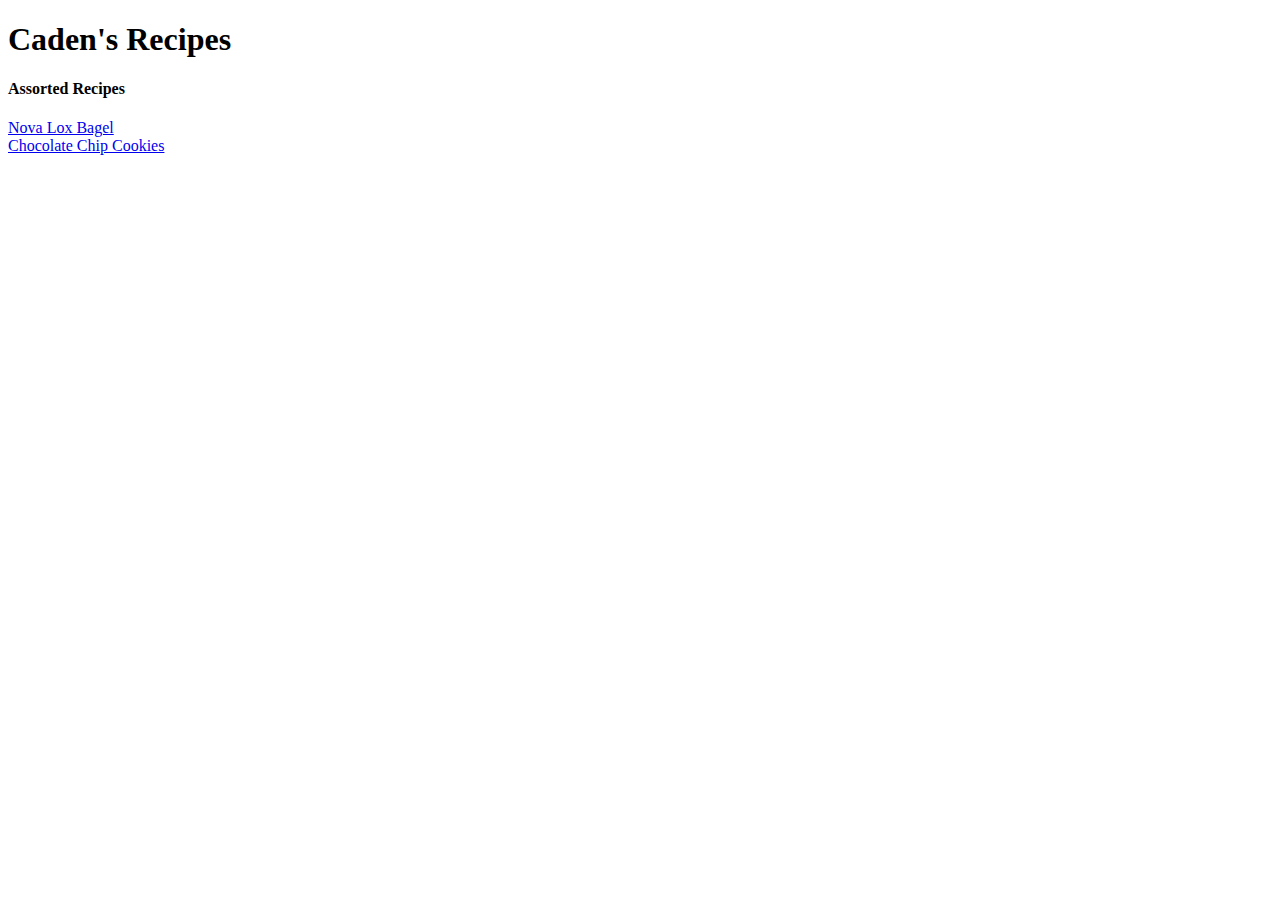
==== index.html @ 8ae2ed52 "Main site and 3 recipes" ====
<!DOCTYPE html>
<html lang="en">
<head>
    <meta charset="utf-8">
    <title>Caden's Recipes</title>
</head>
<body>
    <h1>Caden's Recipes</h1>
    <h4>Assorted Recipes</h4>
    <ui>
        <li><a href=./recipes/novaloxbagel.html>Nova Lox Bagel</a></li>
        <li><a href=./recipes/chocolatechipcookies.html>Chocolate Chip Cookies</a></li>
        <li></li>
    </ui>
</body>
</html>
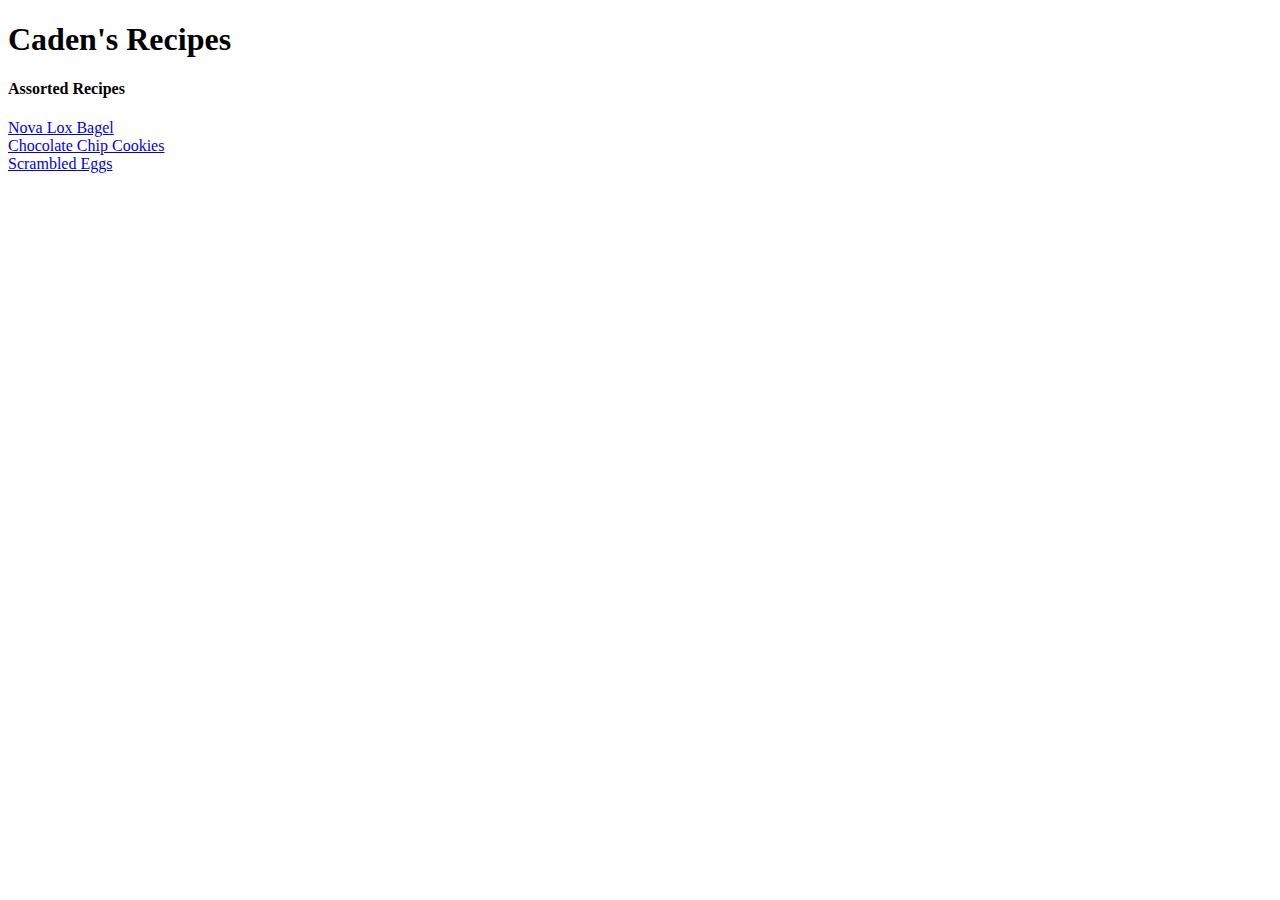
==== commit d505e691: "Added scrambled eggs link to home" ====
--- a/index.html
+++ b/index.html
@@ -10,7 +10,7 @@
     <ui>
         <li><a href=./recipes/novaloxbagel.html>Nova Lox Bagel</a></li>
         <li><a href=./recipes/chocolatechipcookies.html>Chocolate Chip Cookies</a></li>
-        <li></li>
+        <li><a href=./recipes/scrambedeggs.html>Scrambled Eggs</a></li>
     </ui>
 </body>
 </html>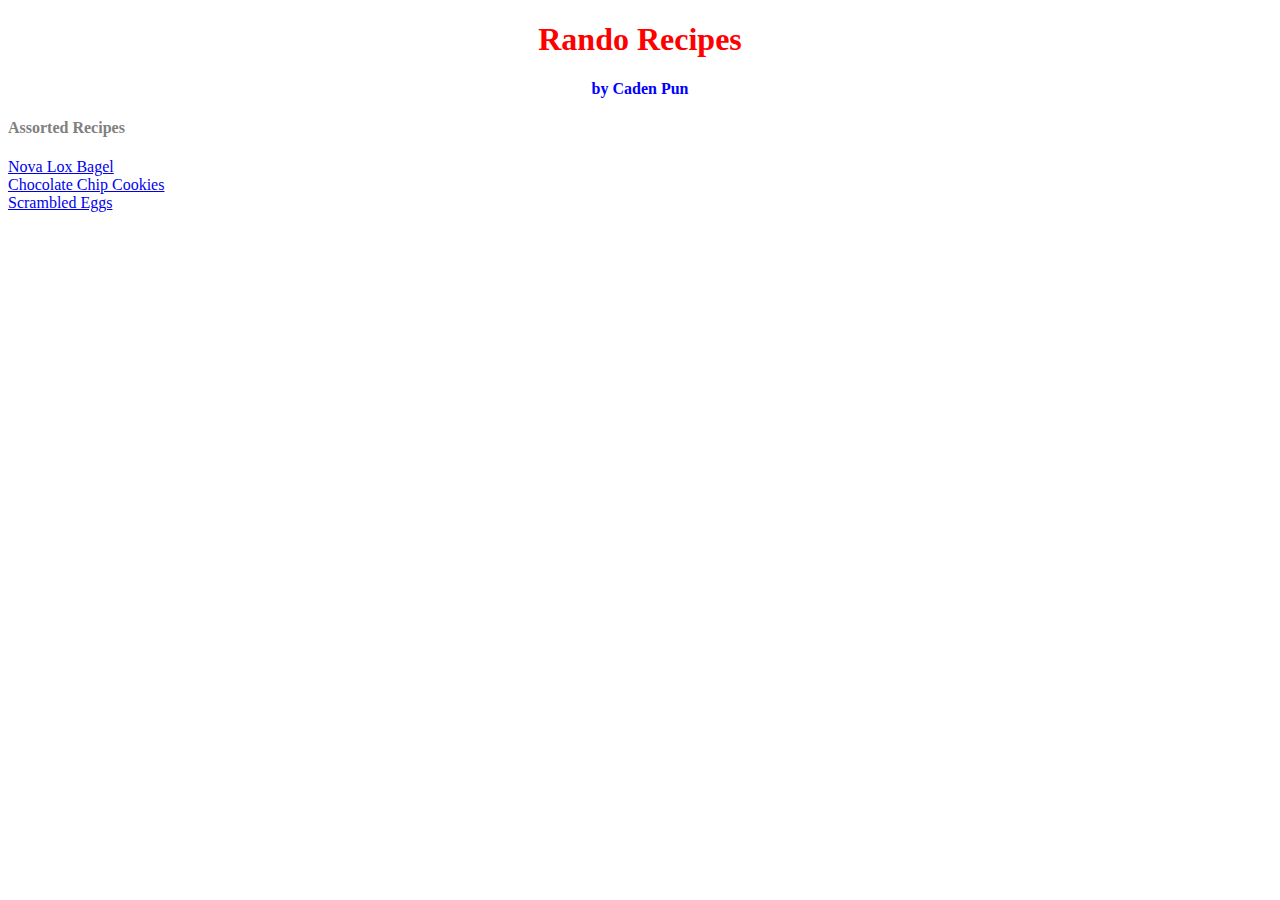
==== commit 27e52072: "added stylesheet" ====
--- a/index.html
+++ b/index.html
@@ -3,14 +3,16 @@
 <head>
     <meta charset="utf-8">
     <title>Caden's Recipes</title>
+    <link rel="stylesheet" href="./style.css">
 </head>
 <body>
-    <h1>Caden's Recipes</h1>
+    <h1>Rando Recipes</h1>
+    <div class="b">by Caden Pun</div>
     <h4>Assorted Recipes</h4>
     <ui>
         <li><a href=./recipes/novaloxbagel.html>Nova Lox Bagel</a></li>
         <li><a href=./recipes/chocolatechipcookies.html>Chocolate Chip Cookies</a></li>
-        <li><a href=./recipes/scrambedeggs.html>Scrambled Eggs</a></li>
+        <li><a href=./recipes/scrambledeggs.html>Scrambled Eggs</a></li>
     </ui>
 </body>
 </html>--- a/style.css
+++ b/style.css
@@ -0,0 +1,18 @@
+h1 {
+    text-align: center;
+    color: red;
+}
+
+.b {
+    color: blue;
+    font-weight: bold;
+    text-align: center;
+}
+
+h4 {
+    color: gray
+}
+
+h5 {
+    color: purple
+}